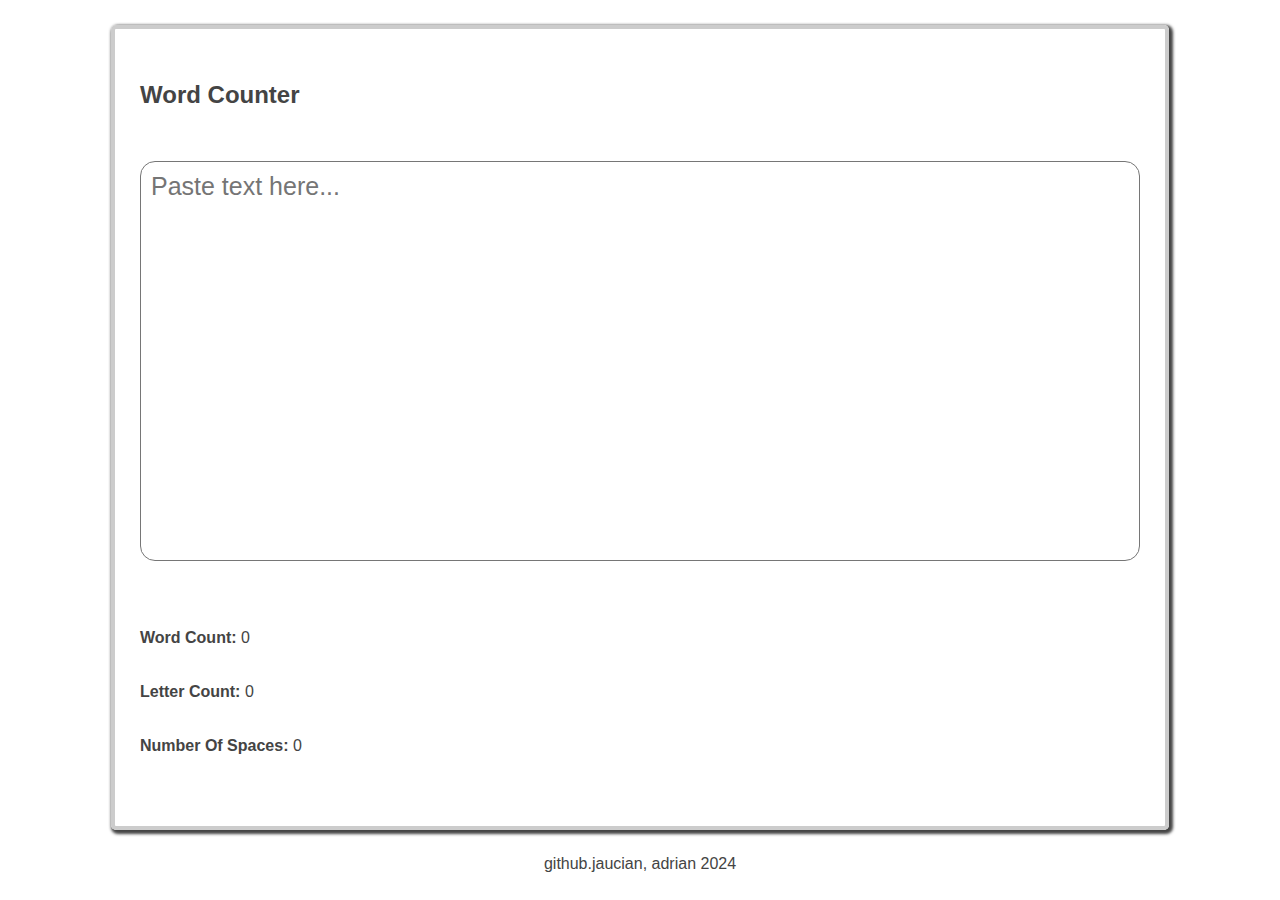
==== index.html @ 1d76baa2 "Add files via upload" ====
<html lang="en">
  <head>
    <meta charset="UTF-8" />
    <meta http-equiv="X-UA-Compatible" content="IE=edge" />
    <meta name="viewport" content="width=device-width, initial-scale=1.0" />
    <title>Word Counter</title>
    <link rel="stylesheet" href="style.css" />
  </head>
  <body>
    <section class="container">
      <h2 class="title">Word Counter</h2>
      
      <textarea class="text-input" placeholder="Paste text here..."></textarea>
      <section>
        <strong>Word Count: </strong>
        <span class="word-count">0</span>
      </section>
      <section>
        <strong>Letter Count: </strong>
        <span class="letter-count">0</span>
      </section>
      <section>
        <strong>Number Of Spaces: </strong>
        <span class="space-count">0</span>
      </section>
    </section>
    github.jaucian, adrian 2024

    <script src="app.js"></script>
  </body>
</html>
---- style.css ----
*{
  margin: 0;
  padding: 0;
  color: rgb(68, 68, 68);
}
body {
  margin: 0;
  font-family: "roboto", sans-serif;
  display: flex;
  flex-direction: column;
  justify-content: center;
  align-items: center;
  height: 97vh;
  
}

.container {
  width: 1000px;
  height: 1500px;
  margin: 25px;
  padding: 25px;
  border: 4px solid #ccc;
  border-radius: 5px;
  line-height: 3.4;
  box-shadow: 2px 2px 3px 2px;
}

.title {
  margin-top: 0;
  margin-bottom: 25px;
}
.text-input {
  align-items: center;
  font-family: "roboto", sans-serif;
  font-size: 25px;
}
.text-input {
  width: 100%;
  height: 400px;
  border-radius: 15px;
  margin-bottom: 50px;
  resize: none;
  padding: 10px;
  box-sizing: border-box;
}
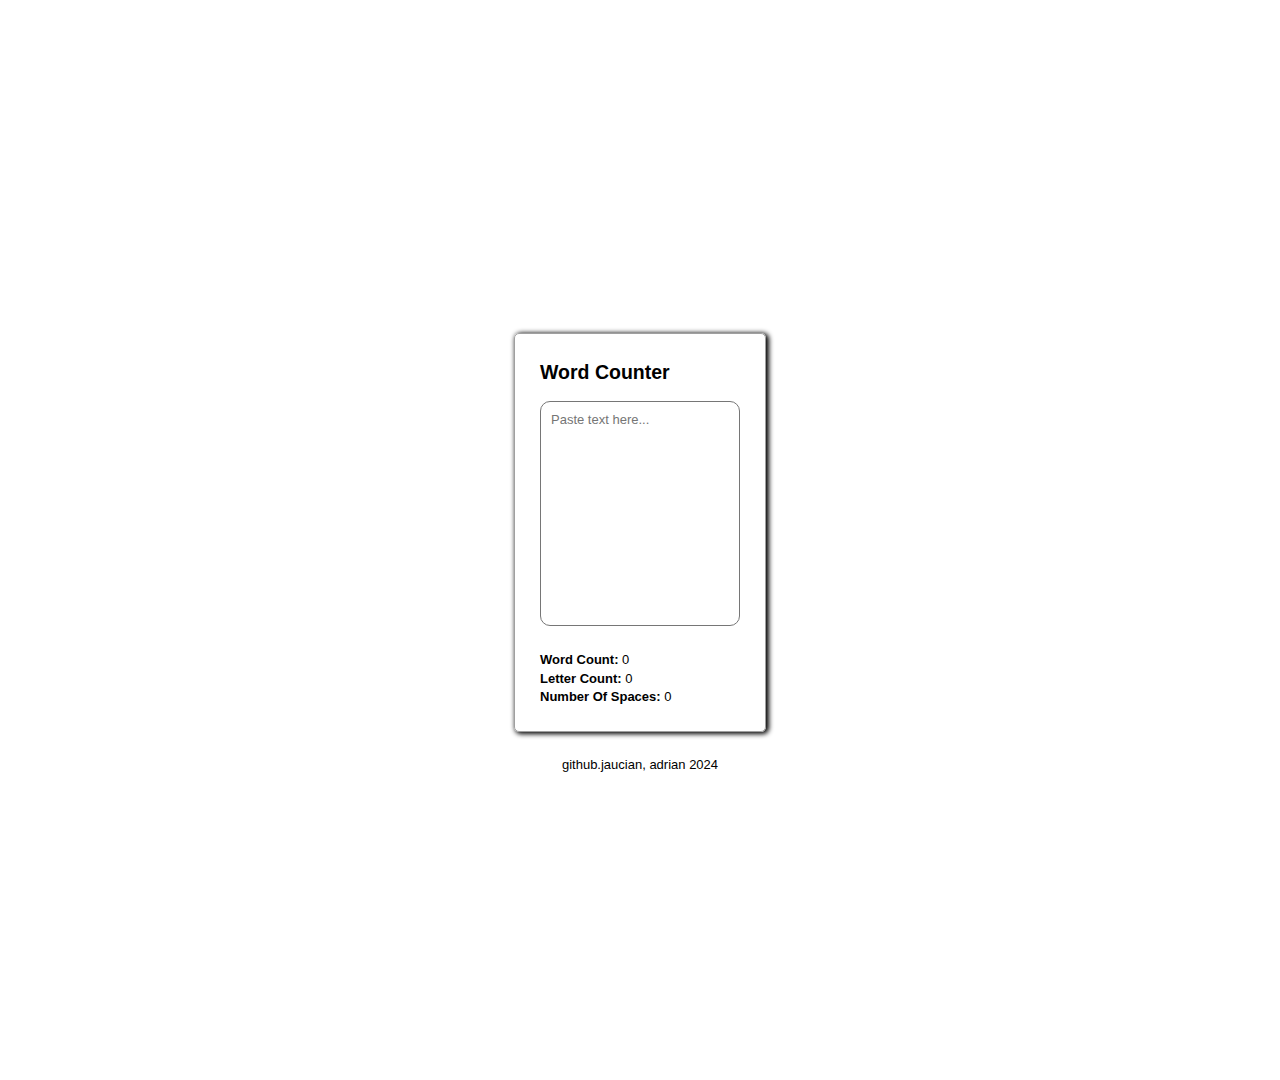
==== commit 4e7885ea: "Add files via upload" ====
--- a/index.html
+++ b/index.html
@@ -25,6 +25,7 @@
       </section>
     </section>
     github.jaucian, adrian 2024
+    
 
     <script src="app.js"></script>
   </body>
--- a/style.css
+++ b/style.css
@@ -1,46 +1,38 @@
-
-*{
-  margin: 0;
-  padding: 0;
-  color: rgb(68, 68, 68);
-}
 body {
   margin: 0;
-  font-family: "roboto", sans-serif;
+  font-family: sans-serif;
   display: flex;
   flex-direction: column;
   justify-content: center;
   align-items: center;
-  height: 97vh;
-  
+  height: 120vh;
+  font-size: 13px;
 }
 
 .container {
-  width: 1000px;
-  height: 1500px;
+  width: 200px;
   margin: 25px;
   padding: 25px;
-  border: 4px solid #ccc;
+  border: 1px solid #9f9f9f;
   border-radius: 5px;
-  line-height: 3.4;
-  box-shadow: 2px 2px 3px 2px;
+  line-height: 1.4;
+  box-shadow: 2px 1px 5px 1px;
 }
 
 .title {
   margin-top: 0;
-  margin-bottom: 25px;
+  margin-bottom: 15px;
 }
-.text-input {
-  align-items: center;
-  font-family: "roboto", sans-serif;
-  font-size: 25px;
-}
+
 .text-input {
   width: 100%;
-  height: 400px;
-  border-radius: 15px;
-  margin-bottom: 50px;
+  height: 225px;
+  margin-bottom: 25px;
+  font-family: "roboto", sans-serif;
+  color: black;
   resize: none;
   padding: 10px;
   box-sizing: border-box;
-}+  border-radius: 10px;
+  font-size: 13px;
+}
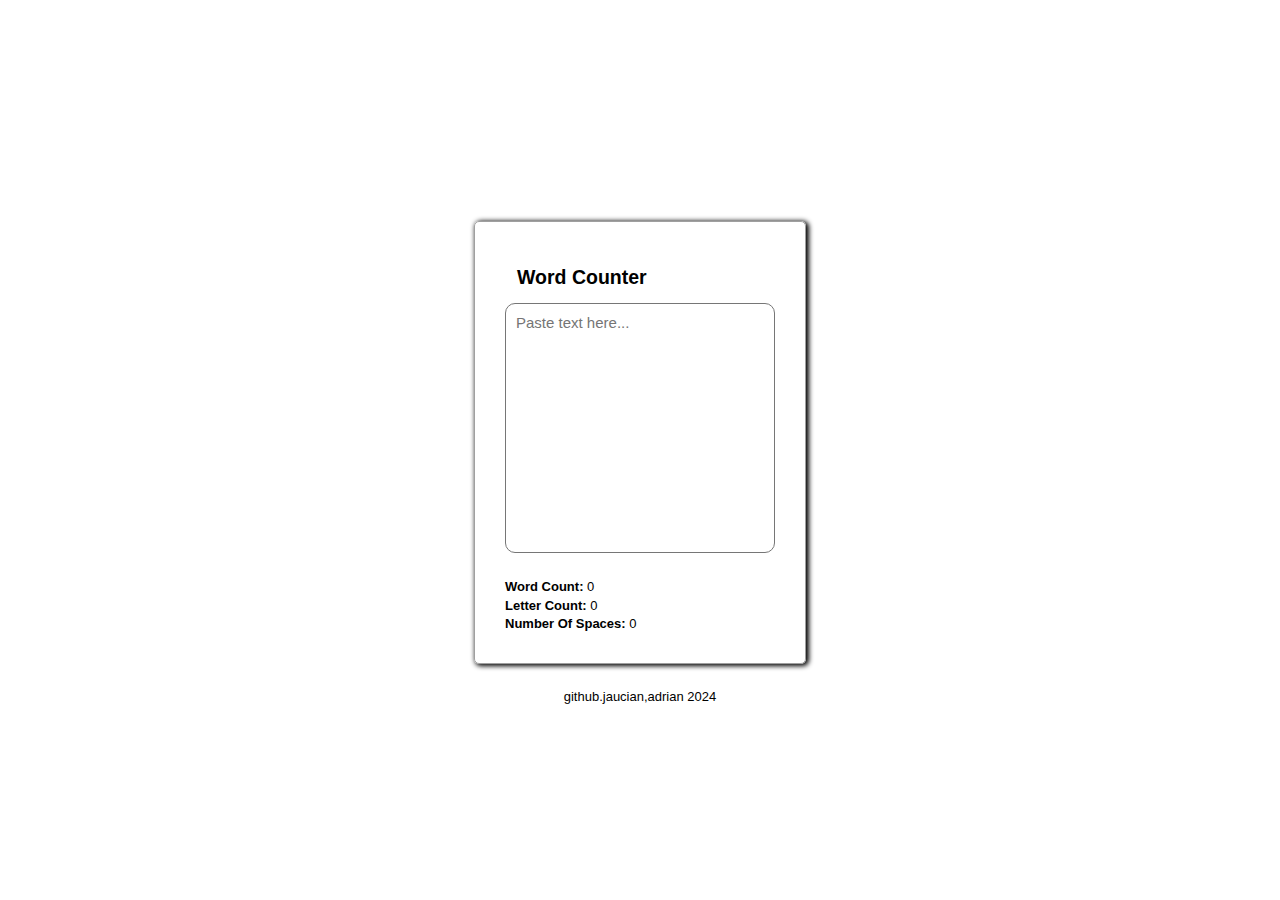
==== commit 9b8e526d: "Add files via upload" ====
--- a/index.html
+++ b/index.html
@@ -14,7 +14,7 @@
       <section>
         <strong>Word Count: </strong>
         <span class="word-count">0</span>
-      </section>
+      </section> 
       <section>
         <strong>Letter Count: </strong>
         <span class="letter-count">0</span>
@@ -24,7 +24,7 @@
         <span class="space-count">0</span>
       </section>
     </section>
-    github.jaucian, adrian 2024
+    github.jaucian,adrian 2024
     
 
     <script src="app.js"></script>
--- a/style.css
+++ b/style.css
@@ -1,18 +1,19 @@
 body {
   margin: 0;
+  padding: 0;
   font-family: sans-serif;
   display: flex;
   flex-direction: column;
   justify-content: center;
   align-items: center;
-  height: 120vh;
+  height: 100vh;
   font-size: 13px;
 }
 
 .container {
-  width: 200px;
+  width: 270px;
   margin: 25px;
-  padding: 25px;
+  padding: 30px;
   border: 1px solid #9f9f9f;
   border-radius: 5px;
   line-height: 1.4;
@@ -22,11 +23,12 @@
 .title {
   margin-top: 0;
   margin-bottom: 15px;
+  margin: 12;
 }
 
 .text-input {
   width: 100%;
-  height: 225px;
+  height: 250px;
   margin-bottom: 25px;
   font-family: "roboto", sans-serif;
   color: black;
@@ -34,5 +36,5 @@
   padding: 10px;
   box-sizing: border-box;
   border-radius: 10px;
-  font-size: 13px;
+  font-size: 15px;
 }
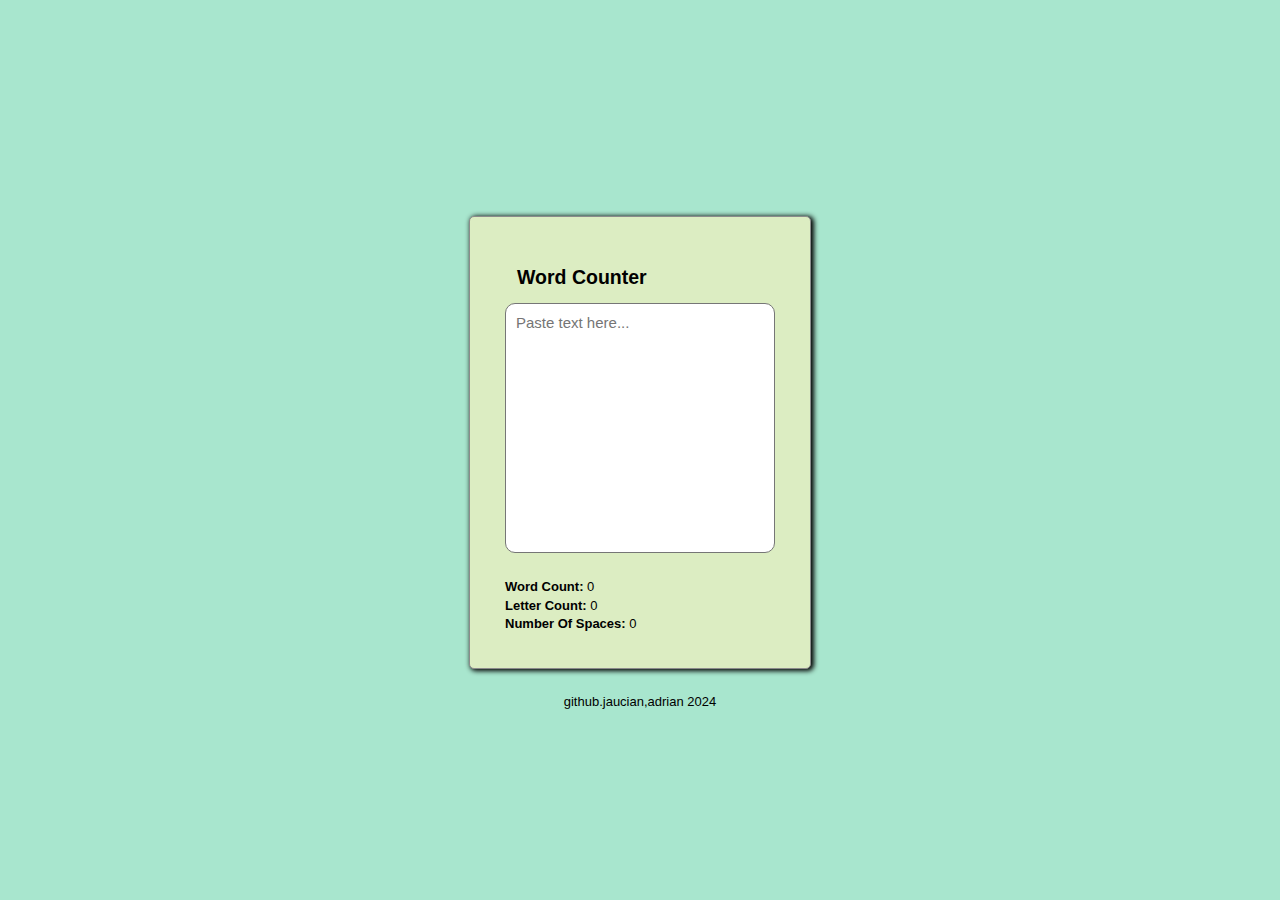
==== commit d74f4c31: "Add files via upload" ====
--- a/index.html
+++ b/index.html
@@ -3,7 +3,7 @@
     <meta charset="UTF-8" />
     <meta http-equiv="X-UA-Compatible" content="IE=edge" />
     <meta name="viewport" content="width=device-width, initial-scale=1.0" />
-    <title>Word Counter</title>
+    <title>jaucian web_dev Word Counter</title>
     <link rel="stylesheet" href="style.css" />
   </head>
   <body>
--- a/style.css
+++ b/style.css
@@ -8,30 +8,31 @@
   align-items: center;
   height: 100vh;
   font-size: 13px;
+  background: #A8E6CE    ;
 }
 
 .container {
   width: 270px;
   margin: 25px;
-  padding: 30px;
-  border: 1px solid #9f9f9f;
+  padding: 35px;
+  border: 1px solid #8b8b8b;
   border-radius: 5px;
   line-height: 1.4;
   box-shadow: 2px 1px 5px 1px;
+  background: #DCEDC2;
 }
 
 .title {
   margin-top: 0;
   margin-bottom: 15px;
-  margin: 12;
+  margin: 12px;
 }
-
 .text-input {
   width: 100%;
   height: 250px;
   margin-bottom: 25px;
   font-family: "roboto", sans-serif;
-  color: black;
+  color:black;
   resize: none;
   padding: 10px;
   box-sizing: border-box;
